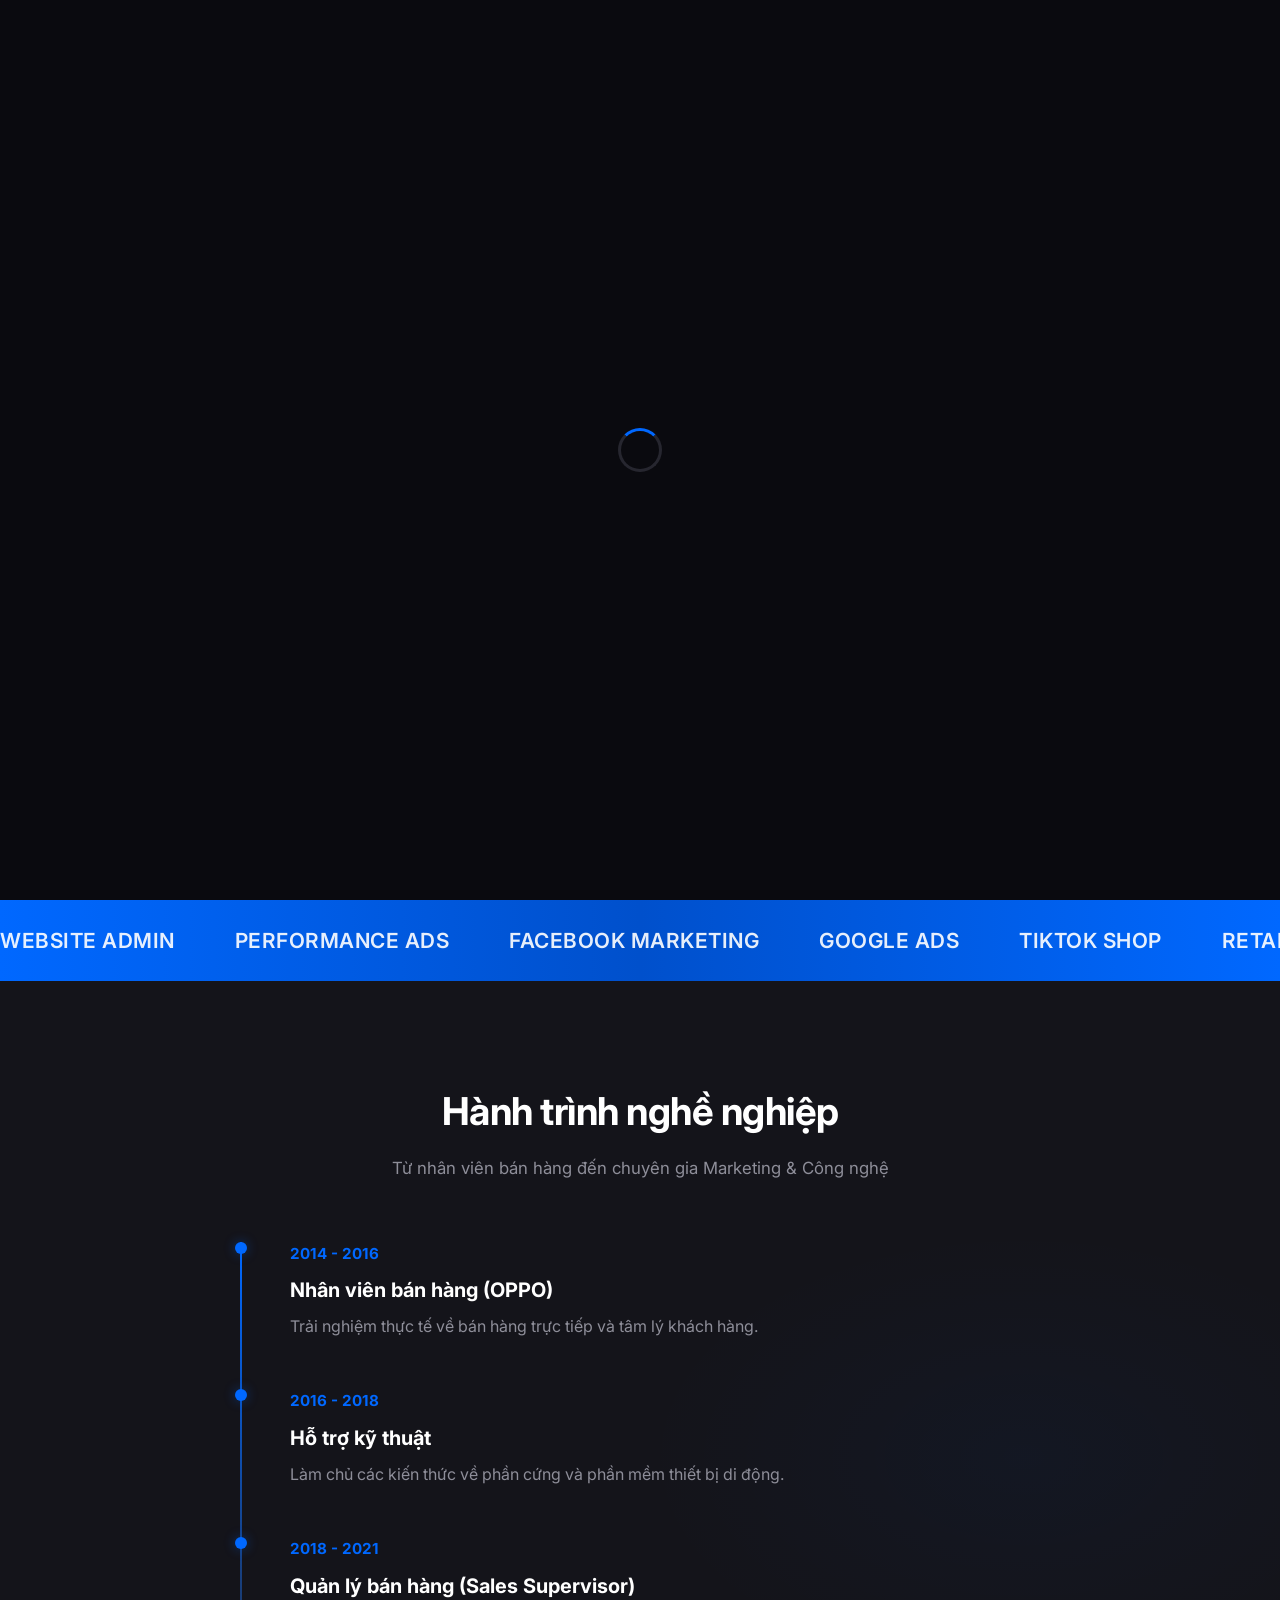
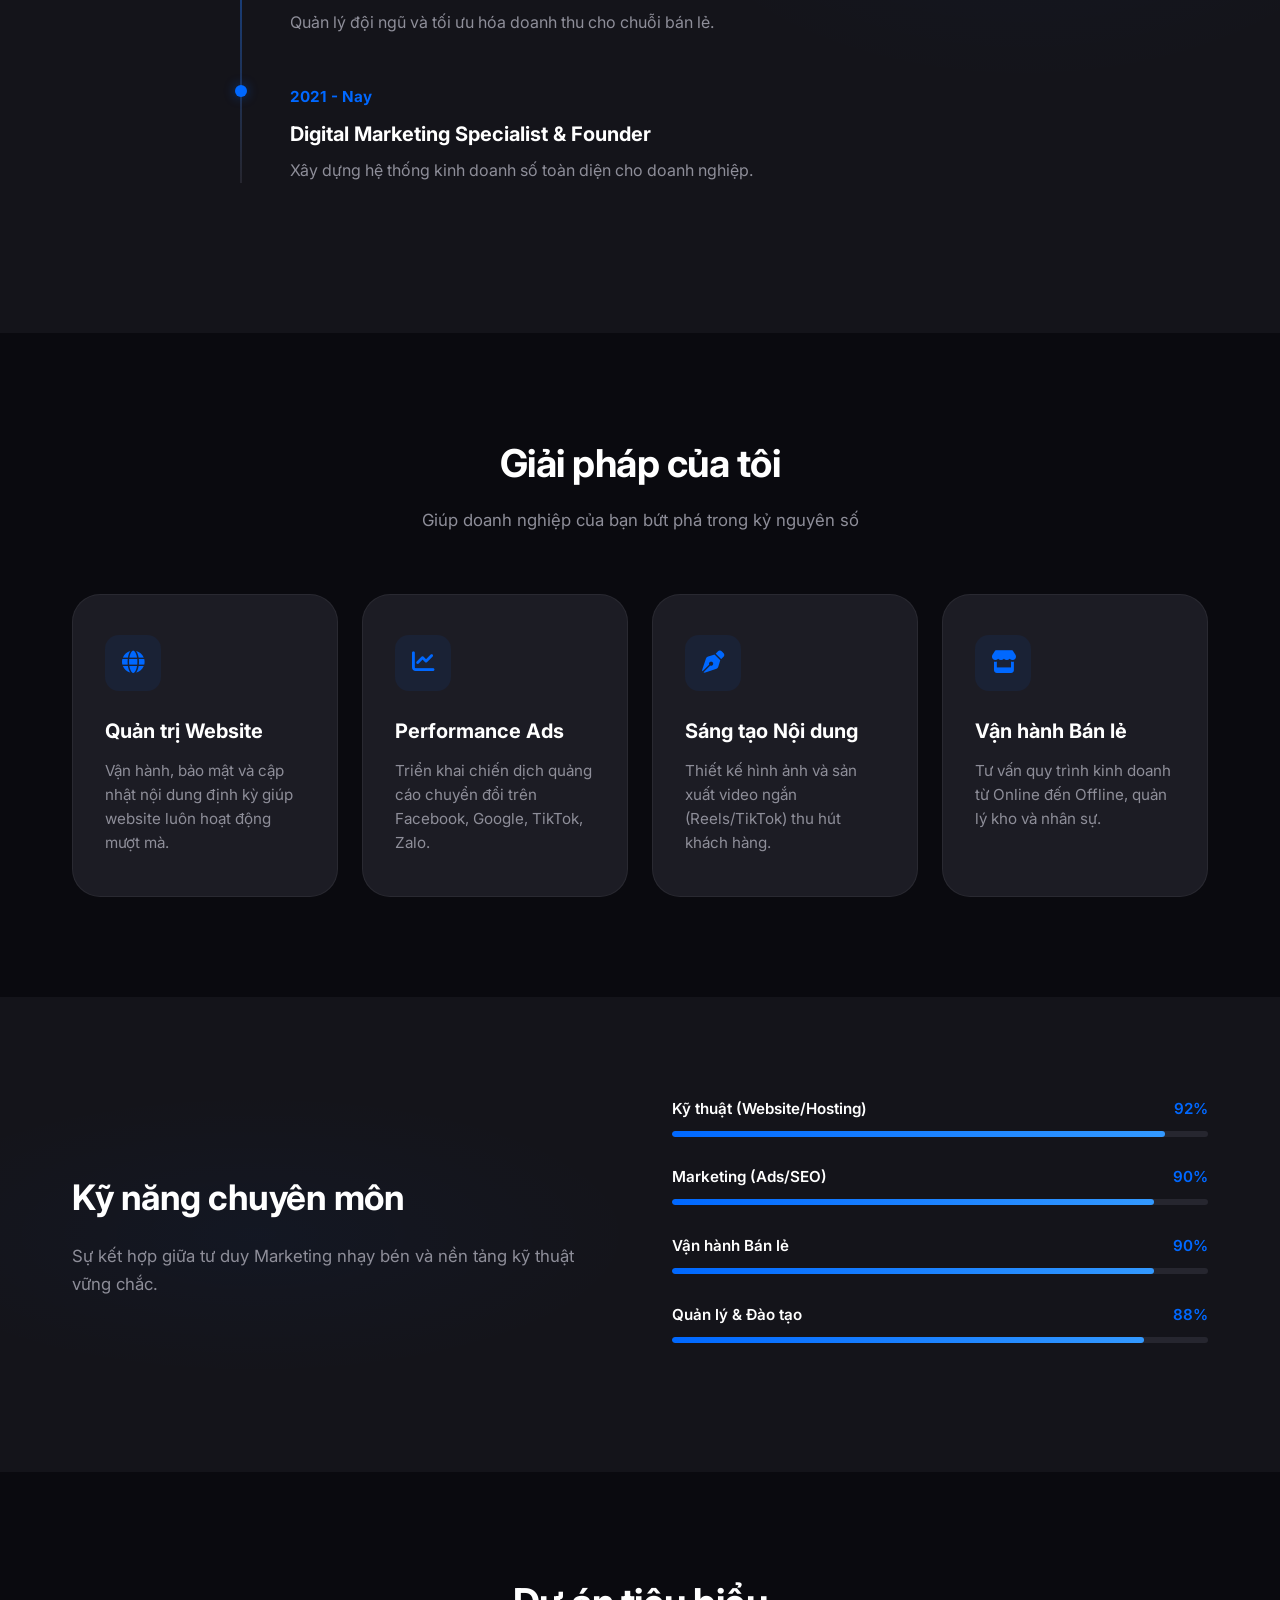
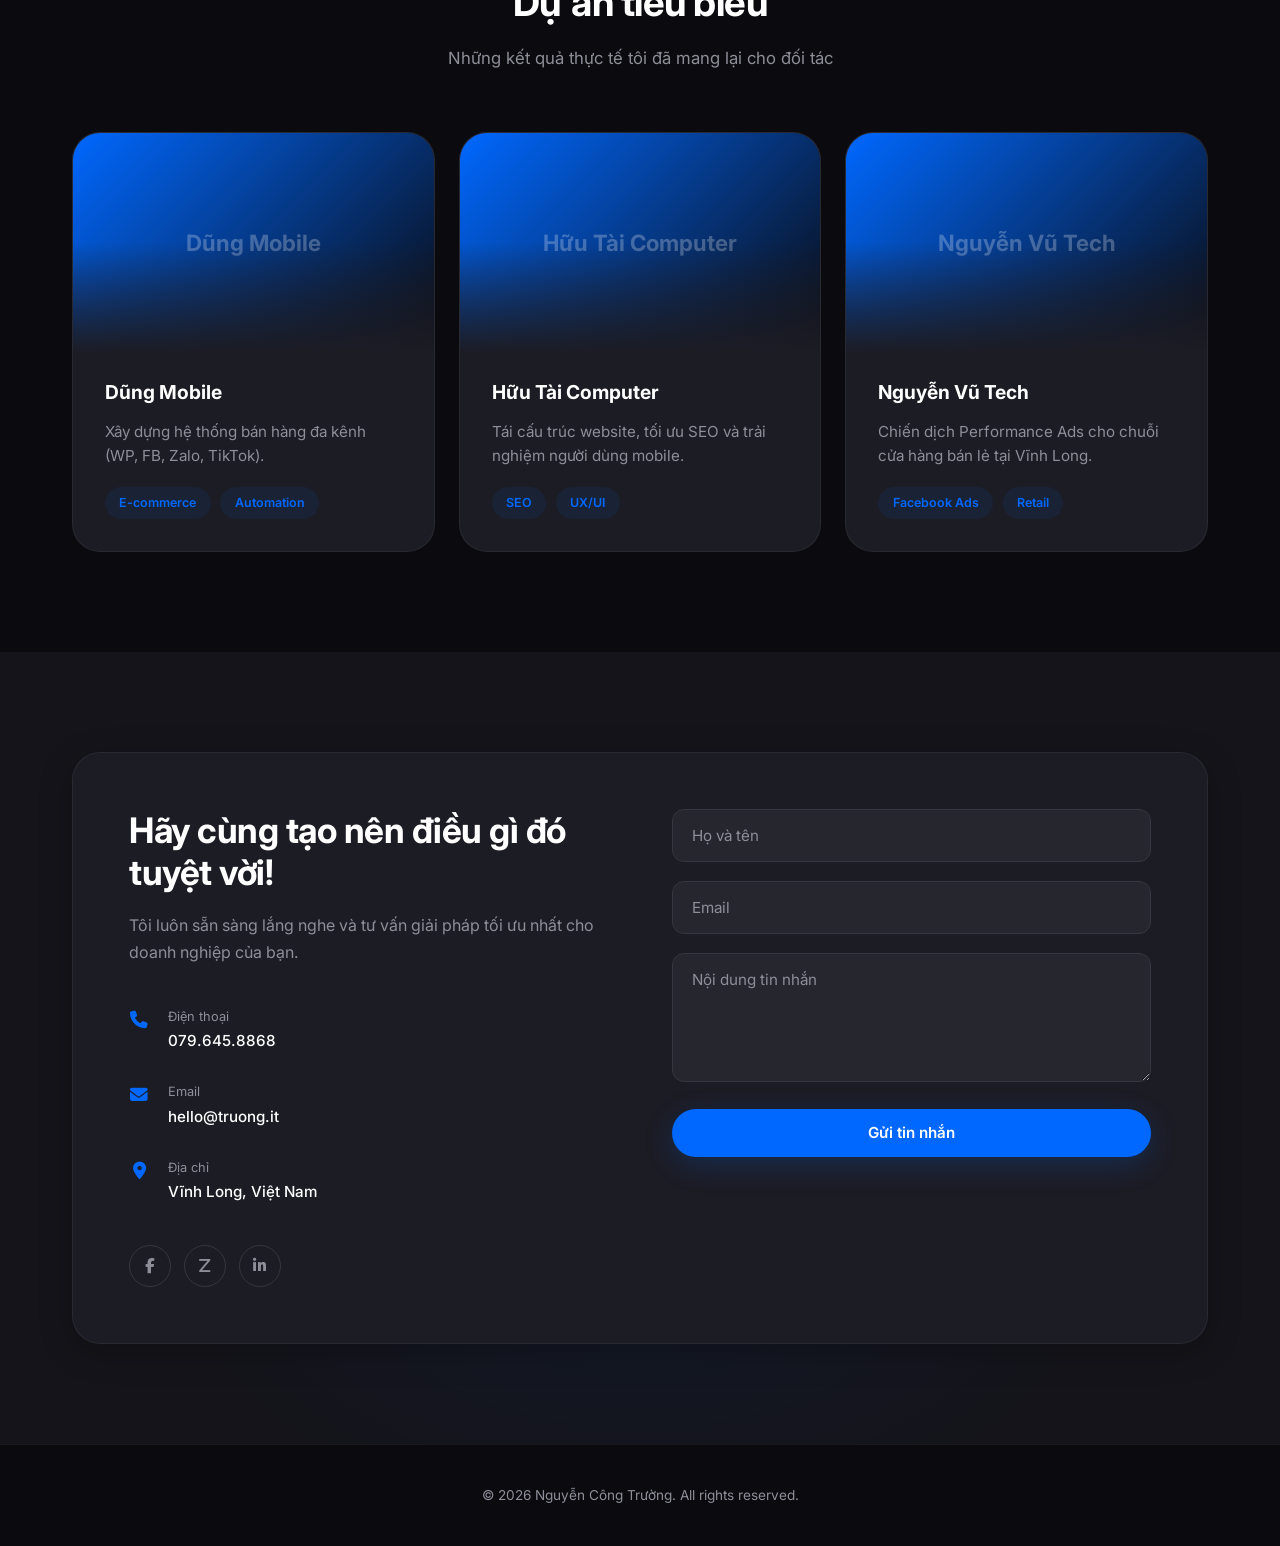
==== index.html @ 6b54f49f "fix: show full face, badge visible, footer copyright" ====
<!DOCTYPE html>
<html lang="vi">
<head>
    <meta charset="UTF-8">
    <meta name="viewport" content="width=device-width, initial-scale=1.0">
    <title>Nguyễn Công Trường | Marketing × Công nghệ × Bán lẻ</title>
    <meta name="description" content="Portfolio của Nguyễn Công Trường - Chuyên gia Marketing, Công nghệ và Vận hành Bán lẻ với hơn 10 năm kinh nghiệm.">
    <link rel="icon" type="image/png" href="favicon.png">
    
    <!-- Google Fonts -->
    <link rel="preconnect" href="https://fonts.googleapis.com">
    <link rel="preconnect" href="https://fonts.gstatic.com" crossorigin>
    <link href="https://fonts.googleapis.com/css2?family=Inter:wght@300;400;500;600;700&display=swap" rel="stylesheet">
    
    <!-- Font Awesome -->
    <link rel="stylesheet" href="https://cdnjs.cloudflare.com/ajax/libs/font-awesome/6.4.0/css/all.min.css">
    
    <!-- Custom CSS -->
    <link rel="stylesheet" href="style.css">
</head>
<body>
    <!-- Preloader -->
    <div class="preloader">
        <div class="loader"></div>
    </div>

    <!-- Navigation -->
    <nav class="navbar">
        <div class="container">
            <a href="#" class="logo">truong<span>.it</span></a>
            <ul class="nav-links">
                <li><a href="#about">Về tôi</a></li>
                <li><a href="#services">Dịch vụ</a></li>
                <li><a href="#projects">Dự án</a></li>
                <li><a href="donate/" class="donate-link"><i class="fas fa-heart"></i> Donate</a></li>
                <li><a href="#contact" class="btn-primary">Liên hệ</a></li>
            </ul>
            <div class="menu-toggle">
                <span></span>
                <span></span>
                <span></span>
            </div>
        </div>
    </nav>

    <!-- Hero Section -->
    <section class="hero">
        <div class="container">
            <div class="hero-content">
                <div class="badge fade-in">Sẵn sàng cho các dự án mới</div>
                <h1 class="fade-in">Nguyễn Công <span>Trường</span></h1>
                <p class="tagline fade-in">Marketing × Công nghệ × Bán lẻ</p>
                <p class="description fade-in">Hơn 10 năm kinh nghiệm xây dựng hệ thống kinh doanh số cho các doanh nghiệp bán lẻ công nghệ. Từ quản trị website, quảng cáo chuyển đổi đến thiết kế nội dung và vận hành cửa hàng.</p>
                <div class="hero-btns fade-in">
                    <a href="#contact" class="btn-primary">Bắt đầu ngay</a>
                    <a href="#projects" class="btn-secondary">Xem dự án</a>
                </div>
            </div>
            <div class="hero-image fade-in">
                <div class="image-wrapper">
                    <img src="avatar.jpg" alt="Nguyễn Công Trường" id="hero-avatar">
                    <div class="experience-badge">
                        <span>10+</span>
                        <p>Năm kinh nghiệm</p>
                    </div>
                </div>
            </div>
        </div>
        <div class="scroll-indicator">
            <div class="mouse"></div>
        </div>
    </section>

    <!-- Skills Marquee -->
    <div class="marquee">
        <div class="marquee-content">
            <span>Website Admin</span>
            <span>Performance Ads</span>
            <span>Facebook Marketing</span>
            <span>Google Ads</span>
            <span>TikTok Shop</span>
            <span>Retail Operations</span>
            <span>SEO Strategy</span>
            <span>Graphic Design</span>
            <span>Video Content</span>
            <!-- Repeat for seamless scroll -->
            <span>Website Admin</span>
            <span>Performance Ads</span>
            <span>Facebook Marketing</span>
            <span>Google Ads</span>
            <span>TikTok Shop</span>
            <span>Retail Operations</span>
            <span>SEO Strategy</span>
            <span>Graphic Design</span>
            <span>Video Content</span>
        </div>
    </div>

    <!-- About Section -->
    <section id="about" class="about">
        <div class="container">
            <div class="section-header">
                <h2>Hành trình nghề nghiệp</h2>
                <p>Từ nhân viên bán hàng đến chuyên gia Marketing & Công nghệ</p>
            </div>
            <div class="timeline">
                <div class="timeline-item">
                    <div class="year">2014 - 2016</div>
                    <div class="content">
                        <h3>Nhân viên bán hàng (OPPO)</h3>
                        <p>Trải nghiệm thực tế về bán hàng trực tiếp và tâm lý khách hàng.</p>
                    </div>
                </div>
                <div class="timeline-item">
                    <div class="year">2016 - 2018</div>
                    <div class="content">
                        <h3>Hỗ trợ kỹ thuật</h3>
                        <p>Làm chủ các kiến thức về phần cứng và phần mềm thiết bị di động.</p>
                    </div>
                </div>
                <div class="timeline-item">
                    <div class="year">2018 - 2021</div>
                    <div class="content">
                        <h3>Quản lý bán hàng (Sales Supervisor)</h3>
                        <p>Quản lý đội ngũ và tối ưu hóa doanh thu cho chuỗi bán lẻ.</p>
                    </div>
                </div>
                <div class="timeline-item">
                    <div class="year">2021 - Nay</div>
                    <div class="content">
                        <h3>Digital Marketing Specialist & Founder</h3>
                        <p>Xây dựng hệ thống kinh doanh số toàn diện cho doanh nghiệp.</p>
                    </div>
                </div>
            </div>
        </div>
    </section>

    <!-- Services Section -->
    <section id="services" class="services">
        <div class="container">
            <div class="section-header">
                <h2>Giải pháp của tôi</h2>
                <p>Giúp doanh nghiệp của bạn bứt phá trong kỷ nguyên số</p>
            </div>
            <div class="services-grid">
                <div class="service-card">
                    <div class="icon"><i class="fas fa-globe"></i></div>
                    <h3>Quản trị Website</h3>
                    <p>Vận hành, bảo mật và cập nhật nội dung định kỳ giúp website luôn hoạt động mượt mà.</p>
                </div>
                <div class="service-card">
                    <div class="icon"><i class="fas fa-chart-line"></i></div>
                    <h3>Performance Ads</h3>
                    <p>Triển khai chiến dịch quảng cáo chuyển đổi trên Facebook, Google, TikTok, Zalo.</p>
                </div>
                <div class="service-card">
                    <div class="icon"><i class="fas fa-pen-nib"></i></div>
                    <h3>Sáng tạo Nội dung</h3>
                    <p>Thiết kế hình ảnh và sản xuất video ngắn (Reels/TikTok) thu hút khách hàng.</p>
                </div>
                <div class="service-card">
                    <div class="icon"><i class="fas fa-store"></i></div>
                    <h3>Vận hành Bán lẻ</h3>
                    <p>Tư vấn quy trình kinh doanh từ Online đến Offline, quản lý kho và nhân sự.</p>
                </div>
            </div>
        </div>
    </section>

    <!-- Skills Section -->
    <section class="skills">
        <div class="container">
            <div class="skills-wrapper">
                <div class="skills-info">
                    <h2>Kỹ năng chuyên môn</h2>
                    <p>Sự kết hợp giữa tư duy Marketing nhạy bén và nền tảng kỹ thuật vững chắc.</p>
                </div>
                <div class="skills-bars">
                    <div class="skill-item">
                        <div class="skill-info">
                            <span>Kỹ thuật (Website/Hosting)</span>
                            <span>92%</span>
                        </div>
                        <div class="progress-bar"><div class="progress" style="width: 92%"></div></div>
                    </div>
                    <div class="skill-item">
                        <div class="skill-info">
                            <span>Marketing (Ads/SEO)</span>
                            <span>90%</span>
                        </div>
                        <div class="progress-bar"><div class="progress" style="width: 90%"></div></div>
                    </div>
                    <div class="skill-item">
                        <div class="skill-info">
                            <span>Vận hành Bán lẻ</span>
                            <span>90%</span>
                        </div>
                        <div class="progress-bar"><div class="progress" style="width: 90%"></div></div>
                    </div>
                    <div class="skill-item">
                        <div class="skill-info">
                            <span>Quản lý & Đào tạo</span>
                            <span>88%</span>
                        </div>
                        <div class="progress-bar"><div class="progress" style="width: 88%"></div></div>
                    </div>
                </div>
            </div>
        </div>
    </section>

    <!-- Projects Section -->
    <section id="projects" class="projects">
        <div class="container">
            <div class="section-header">
                <h2>Dự án tiêu biểu</h2>
                <p>Những kết quả thực tế tôi đã mang lại cho đối tác</p>
            </div>
            <div class="projects-grid">
                <div class="project-card">
                    <div class="project-img">
                        <div class="placeholder-img">Dũng Mobile</div>
                    </div>
                    <div class="project-info">
                        <h3>Dũng Mobile</h3>
                        <p>Xây dựng hệ thống bán hàng đa kênh (WP, FB, Zalo, TikTok).</p>
                        <div class="tags">
                            <span>E-commerce</span>
                            <span>Automation</span>
                        </div>
                    </div>
                </div>
                <div class="project-card">
                    <div class="project-img">
                        <div class="placeholder-img">Hữu Tài Computer</div>
                    </div>
                    <div class="project-info">
                        <h3>Hữu Tài Computer</h3>
                        <p>Tái cấu trúc website, tối ưu SEO và trải nghiệm người dùng mobile.</p>
                        <div class="tags">
                            <span>SEO</span>
                            <span>UX/UI</span>
                        </div>
                    </div>
                </div>
                <div class="project-card">
                    <div class="project-img">
                        <div class="placeholder-img">Nguyễn Vũ Tech</div>
                    </div>
                    <div class="project-info">
                        <h3>Nguyễn Vũ Tech</h3>
                        <p>Chiến dịch Performance Ads cho chuỗi cửa hàng bán lẻ tại Vĩnh Long.</p>
                        <div class="tags">
                            <span>Facebook Ads</span>
                            <span>Retail</span>
                        </div>
                    </div>
                </div>
            </div>
        </div>
    </section>

    <!-- Contact Section -->
    <section id="contact" class="contact">
        <div class="container">
            <div class="contact-box">
                <div class="contact-info">
                    <h2>Hãy cùng tạo nên điều gì đó tuyệt vời!</h2>
                    <p>Tôi luôn sẵn sàng lắng nghe và tư vấn giải pháp tối ưu nhất cho doanh nghiệp của bạn.</p>
                    <div class="info-list">
                        <div class="info-item">
                            <i class="fas fa-phone"></i>
                            <div>
                                <span>Điện thoại</span>
                                <p>079.645.8868</p>
                            </div>
                        </div>
                        <div class="info-item">
                            <i class="fas fa-envelope"></i>
                            <div>
                                <span>Email</span>
                                <p>hello@truong.it</p>
                            </div>
                        </div>
                        <div class="info-item">
                            <i class="fas fa-map-marker-alt"></i>
                            <div>
                                <span>Địa chỉ</span>
                                <p>Vĩnh Long, Việt Nam</p>
                            </div>
                        </div>
                    </div>
                    <div class="social-links">
                        <a href="#"><i class="fab fa-facebook-f"></i></a>
                        <a href="#"><i class="fab fa-zalo">Z</i></a>
                        <a href="#"><i class="fab fa-linkedin-in"></i></a>
                    </div>
                </div>
                <div class="contact-form">
                    <form>
                        <div class="form-group">
                            <input type="text" placeholder="Họ và tên" required>
                        </div>
                        <div class="form-group">
                            <input type="email" placeholder="Email" required>
                        </div>
                        <div class="form-group">
                            <textarea placeholder="Nội dung tin nhắn" rows="5" required></textarea>
                        </div>
                        <button type="submit" class="btn-primary">Gửi tin nhắn</button>
                    </form>
                </div>
            </div>
        </div>
    </section>

    <!-- Footer -->
    <footer>
        <div class="container">
            <p>&copy; 2026 Nguyễn Công Trường. All rights reserved.</p>
        </div>
    </footer>

    <!-- Custom JS -->
    <script src="script.js"></script>
</body>
</html>
---- style.css ----
/* ============================================================
   Design System — Zalo Blue × White × Black
   ============================================================ */
:root {
    --zalo-blue: #0068FF;
    --zalo-blue-dark: #0050CC;
    --zalo-blue-light: rgba(0, 104, 255, 0.08);
    --zalo-blue-glow: rgba(0, 104, 255, 0.15);
    --black: #0A0A0F;
    --black-soft: #14141A;
    --gray-900: #1C1C24;
    --gray-800: #26262F;
    --gray-700: #363640;
    --gray-400: #8E8E99;
    --gray-300: #ACACB5;
    --white: #FFFFFF;
    --white-soft: #F4F5F7;
    --glass: rgba(10, 10, 15, 0.75);
    --glass-border: rgba(255, 255, 255, 0.06);
    --shadow: 0 8px 32px rgba(0, 0, 0, 0.25);
    --shadow-blue: 0 8px 30px rgba(0, 104, 255, 0.2);
    --radius: 16px;
    --radius-lg: 28px;
    --transition: all 0.4s cubic-bezier(0.165, 0.84, 0.44, 1);
}

* { margin: 0; padding: 0; box-sizing: border-box; }
html { scroll-behavior: smooth; }

body {
    font-family: 'Inter', -apple-system, BlinkMacSystemFont, 'Segoe UI', sans-serif;
    background-color: var(--black);
    color: var(--white);
    line-height: 1.6;
    overflow-x: hidden;
}

.container {
    max-width: 1200px;
    margin: 0 auto;
    padding: 0 2rem;
}

/* ===== Preloader ===== */
.preloader {
    position: fixed;
    top: 0; left: 0;
    width: 100%; height: 100%;
    background: var(--black);
    display: flex;
    justify-content: center;
    align-items: center;
    z-index: 9999;
}

.loader {
    width: 44px; height: 44px;
    border: 3px solid var(--gray-800);
    border-top: 3px solid var(--zalo-blue);
    border-radius: 50%;
    animation: spin 0.8s linear infinite;
}

@keyframes spin { to { transform: rotate(360deg); } }

/* ===== Buttons ===== */
.btn-primary {
    display: inline-block;
    padding: 0.9rem 2rem;
    background: var(--zalo-blue);
    color: var(--white);
    text-decoration: none;
    border-radius: 50px;
    font-weight: 600;
    font-size: 0.95rem;
    transition: var(--transition);
    border: 2px solid var(--zalo-blue);
    box-shadow: var(--shadow-blue);
}

.btn-primary:hover {
    background: var(--zalo-blue-dark);
    border-color: var(--zalo-blue-dark);
    transform: translateY(-3px);
    box-shadow: 0 12px 35px rgba(0, 104, 255, 0.3);
}

.btn-secondary {
    display: inline-block;
    padding: 0.9rem 2rem;
    background: transparent;
    color: var(--white);
    text-decoration: none;
    border-radius: 50px;
    font-weight: 600;
    font-size: 0.95rem;
    transition: var(--transition);
    border: 2px solid var(--gray-700);
}

.btn-secondary:hover {
    border-color: var(--zalo-blue);
    color: var(--zalo-blue);
    transform: translateY(-3px);
}

/* ===== Navbar ===== */
.navbar {
    position: fixed;
    top: 0; left: 0; width: 100%;
    padding: 1.25rem 0;
    z-index: 1000;
    transition: var(--transition);
}

.navbar.scrolled {
    background: var(--glass);
    -webkit-backdrop-filter: blur(20px);
    backdrop-filter: blur(20px);
    padding: 0.85rem 0;
    border-bottom: 1px solid var(--glass-border);
}

.navbar .container {
    display: flex;
    justify-content: space-between;
    align-items: center;
}

.logo {
    font-size: 1.5rem;
    font-weight: 700;
    color: var(--white);
    text-decoration: none;
    letter-spacing: -1px;
}
.logo span { color: var(--zalo-blue); }

.nav-links {
    display: flex;
    list-style: none;
    gap: 2.5rem;
    align-items: center;
}

.nav-links a {
    text-decoration: none;
    color: var(--gray-300);
    font-weight: 500;
    font-size: 0.95rem;
    transition: var(--transition);
}
.nav-links a:hover { color: var(--white); }
.nav-links a.btn-primary { color: var(--white); }
.nav-links a.btn-primary:hover { color: var(--white); }

.donate-link {
    color: var(--zalo-blue) !important;
    font-weight: 600 !important;
}
.donate-link i {
    animation: donateHeartbeat 2s ease-in-out infinite;
}
.donate-link:hover {
    color: #3388FF !important;
}

@keyframes donateHeartbeat {
    0%, 100% { transform: scale(1); }
    10% { transform: scale(1.2); }
    20% { transform: scale(1); }
    30% { transform: scale(1.15); }
    40%, 100% { transform: scale(1); }
}

/* ===== Scroll Indicator ===== */
.scroll-indicator {
    position: absolute;
    bottom: 2rem;
    left: 50%;
    transform: translateX(-50%);
}

.mouse {
    width: 24px; height: 38px;
    border: 2px solid var(--gray-700);
    border-radius: 12px;
    position: relative;
}
.mouse::after {
    content: '';
    position: absolute;
    top: 6px; left: 50%;
    transform: translateX(-50%);
    width: 3px; height: 8px;
    background: var(--zalo-blue);
    border-radius: 3px;
    animation: scrollMouse 1.5s ease-in-out infinite;
}
@keyframes scrollMouse {
    0% { opacity: 1; transform: translateX(-50%) translateY(0); }
    100% { opacity: 0; transform: translateX(-50%) translateY(14px); }
}

/* ===== Hero Section ===== */
.hero {
    min-height: 100vh;
    display: flex;
    align-items: center;
    padding-top: 80px;
    position: relative;
    background:
        radial-gradient(ellipse 60% 50% at 10% 90%, rgba(0,104,255,0.08) 0%, transparent 60%),
        radial-gradient(ellipse 40% 40% at 80% 20%, rgba(0,104,255,0.05) 0%, transparent 60%),
        var(--black);
}

.hero .container {
    display: grid;
    grid-template-columns: 1.2fr 0.8fr;
    gap: 4rem;
    align-items: center;
}

.badge {
    display: inline-flex;
    align-items: center;
    gap: 0.5rem;
    padding: 0.5rem 1.2rem;
    background: var(--zalo-blue-light);
    color: var(--zalo-blue);
    border: 1px solid rgba(0,104,255,0.15);
    border-radius: 50px;
    font-size: 0.85rem;
    font-weight: 600;
    margin-bottom: 1.5rem;
}

.hero h1 {
    font-size: 4.2rem;
    line-height: 1.08;
    margin-bottom: 1.5rem;
    color: var(--white);
    letter-spacing: -1.5px;
}
.hero h1 span {
    display: block;
    background: linear-gradient(135deg, var(--zalo-blue), #3399FF);
    -webkit-background-clip: text;
    -webkit-text-fill-color: transparent;
    background-clip: text;
}

.tagline {
    font-size: 1.4rem;
    font-weight: 500;
    color: var(--gray-400);
    margin-bottom: 1.5rem;
}

.hero .description {
    font-size: 1.05rem;
    color: var(--gray-400);
    max-width: 500px;
    margin-bottom: 2.5rem;
    line-height: 1.7;
}

.hero-btns {
    display: flex;
    gap: 1.2rem;
}

/* Hero Image */
.hero-image { position: relative; }

.image-wrapper {
    position: relative;
    width: 100%;
    aspect-ratio: 1/1.2;
    background: linear-gradient(135deg, var(--gray-900), var(--gray-800));
    border-radius: var(--radius-lg);
    overflow: hidden;
    border: 1px solid var(--glass-border);
}
.image-wrapper img {
    width: 100%; height: 100%;
    object-fit: cover;
    object-position: center 15%;
}

.experience-badge {
    position: absolute;
    bottom: 20px; left: 20px;
    background: var(--zalo-blue);
    color: var(--white);
    padding: 1.2rem 1.5rem;
    border-radius: 18px;
    text-align: center;
    box-shadow: var(--shadow-blue);
    z-index: 2;
}
.experience-badge span {
    font-size: 2rem; font-weight: 700;
    display: block; line-height: 1;
}
.experience-badge p {
    font-size: 0.7rem;
    text-transform: uppercase;
    letter-spacing: 1px;
    margin-top: 4px;
    opacity: 0.85;
}

/* ===== Marquee ===== */
.marquee {
    background: linear-gradient(90deg, var(--zalo-blue), var(--zalo-blue-dark), var(--zalo-blue));
    padding: 1.5rem 0;
    overflow: hidden;
    white-space: nowrap;
}

.marquee-content {
    display: inline-block;
    animation: marquee 30s linear infinite;
}

.marquee-content span {
    color: var(--white);
    font-size: 1.3rem;
    font-weight: 600;
    margin-right: 3.5rem;
    text-transform: uppercase;
    opacity: 0.9;
    letter-spacing: 0.5px;
}

@keyframes marquee {
    0% { transform: translateX(0); }
    100% { transform: translateX(-50%); }
}

/* ===== Sections ===== */
section { padding: 100px 0; }

.section-header {
    margin-bottom: 60px;
    text-align: center;
}
.section-header h2 {
    font-size: 2.4rem;
    color: var(--white);
    margin-bottom: 0.75rem;
    letter-spacing: -0.5px;
}
.section-header p {
    color: var(--gray-400);
    font-size: 1.05rem;
}

/* ===== About / Timeline ===== */
.about {
    background:
        radial-gradient(ellipse 50% 40% at 80% 50%, rgba(0,104,255,0.04) 0%, transparent 60%),
        var(--black-soft);
}

.timeline {
    max-width: 800px;
    margin: 0 auto;
    position: relative;
}
.timeline::before {
    content: '';
    position: absolute;
    left: 0; top: 0;
    height: 100%; width: 2px;
    background: linear-gradient(to bottom, var(--zalo-blue), var(--gray-800));
}

.timeline-item {
    position: relative;
    padding-left: 50px;
    margin-bottom: 50px;
}
.timeline-item::before {
    content: '';
    position: absolute;
    left: -5px; top: 0;
    width: 12px; height: 12px;
    background: var(--zalo-blue);
    border-radius: 50%;
    box-shadow: 0 0 12px rgba(0,104,255,0.4);
}

.year {
    font-weight: 700;
    color: var(--zalo-blue);
    margin-bottom: 0.5rem;
    font-size: 0.95rem;
}

.timeline-item h3 {
    font-size: 1.25rem;
    margin-bottom: 0.5rem;
    color: var(--white);
}

.timeline-item p {
    color: var(--gray-400);
}

/* ===== Services ===== */
.services {
    background: var(--black);
}

.services-grid {
    display: grid;
    grid-template-columns: repeat(auto-fit, minmax(260px, 1fr));
    gap: 1.5rem;
}

.service-card {
    background: var(--gray-900);
    padding: 2.5rem 2rem;
    border-radius: var(--radius-lg);
    transition: var(--transition);
    border: 1px solid var(--glass-border);
    position: relative;
    overflow: hidden;
}
.service-card::before {
    content: '';
    position: absolute;
    top: 0; left: 0;
    width: 100%; height: 3px;
    background: linear-gradient(90deg, var(--zalo-blue), transparent);
    opacity: 0;
    transition: var(--transition);
}
.service-card:hover {
    transform: translateY(-8px);
    border-color: rgba(0,104,255,0.15);
    box-shadow: 0 20px 40px rgba(0,0,0,0.3);
}
.service-card:hover::before { opacity: 1; }

.service-card .icon {
    width: 56px; height: 56px;
    background: var(--zalo-blue-light);
    border-radius: 14px;
    display: flex;
    justify-content: center;
    align-items: center;
    margin-bottom: 1.5rem;
    font-size: 1.4rem;
    color: var(--zalo-blue);
    transition: var(--transition);
}
.service-card:hover .icon {
    background: var(--zalo-blue);
    color: var(--white);
}

.service-card h3 {
    margin-bottom: 0.75rem;
    font-size: 1.25rem;
    color: var(--white);
}
.service-card p {
    color: var(--gray-400);
    font-size: 0.95rem;
    line-height: 1.6;
}

/* ===== Skills ===== */
.skills {
    background:
        radial-gradient(ellipse 50% 50% at 20% 50%, rgba(0,104,255,0.04) 0%, transparent 60%),
        var(--black-soft);
}

.skills-wrapper {
    display: grid;
    grid-template-columns: 1fr 1fr;
    gap: 4rem;
    align-items: center;
}

.skills-info h2 {
    font-size: 2.2rem;
    margin-bottom: 1rem;
    letter-spacing: -0.5px;
}
.skills-info p {
    color: var(--gray-400);
    font-size: 1.05rem;
    line-height: 1.7;
}

.skill-item { margin-bottom: 1.8rem; }

.skill-info {
    display: flex;
    justify-content: space-between;
    margin-bottom: 0.6rem;
    font-weight: 600;
    font-size: 0.95rem;
}
.skill-info span:last-child { color: var(--zalo-blue); }

.progress-bar {
    height: 6px;
    background: var(--gray-800);
    border-radius: 10px;
    overflow: hidden;
}
.progress {
    height: 100%;
    background: linear-gradient(90deg, var(--zalo-blue), #3399FF);
    border-radius: 10px;
    transition: width 1.5s ease;
}

/* ===== Projects ===== */
.projects {
    background: var(--black);
}

.projects-grid {
    display: grid;
    grid-template-columns: repeat(auto-fit, minmax(340px, 1fr));
    gap: 1.5rem;
}

.project-card {
    border-radius: var(--radius-lg);
    overflow: hidden;
    background: var(--gray-900);
    transition: var(--transition);
    border: 1px solid var(--glass-border);
}
.project-card:hover {
    transform: translateY(-6px);
    box-shadow: 0 20px 40px rgba(0,0,0,0.3);
    border-color: rgba(0,104,255,0.15);
}

.project-img {
    height: 220px;
    background: linear-gradient(135deg, var(--zalo-blue), var(--black));
    display: flex;
    justify-content: center;
    align-items: center;
    position: relative;
    overflow: hidden;
}
.project-img::after {
    content: '';
    position: absolute;
    top: 0; left: 0;
    width: 100%; height: 100%;
    background: linear-gradient(to bottom, transparent 50%, var(--gray-900));
}

.placeholder-img {
    font-size: 1.4rem;
    font-weight: 700;
    opacity: 0.25;
    color: var(--white);
    z-index: 1;
}

.project-info { padding: 1.5rem 2rem 2rem; }
.project-info h3 {
    margin-bottom: 0.75rem;
    font-size: 1.2rem;
    color: var(--white);
}
.project-info p {
    color: var(--gray-400);
    font-size: 0.95rem;
}

.tags {
    margin-top: 1.2rem;
    display: flex;
    gap: 0.6rem;
}
.tags span {
    padding: 0.35rem 0.9rem;
    background: var(--zalo-blue-light);
    color: var(--zalo-blue);
    border-radius: 50px;
    font-size: 0.78rem;
    font-weight: 600;
}

/* ===== Contact ===== */
.contact {
    background:
        radial-gradient(ellipse 60% 50% at 50% 80%, rgba(0,104,255,0.06) 0%, transparent 60%),
        var(--black-soft);
}

.contact-box {
    display: grid;
    grid-template-columns: 1fr 1fr;
    gap: 4rem;
    background: var(--gray-900);
    padding: 3.5rem;
    border-radius: var(--radius-lg);
    border: 1px solid var(--glass-border);
    box-shadow: var(--shadow);
}

.contact-info h2 {
    font-size: 2.2rem;
    margin-bottom: 1.2rem;
    letter-spacing: -0.5px;
    line-height: 1.2;
}
.contact-info > p {
    color: var(--gray-400);
    line-height: 1.7;
}

.info-list { margin: 2.5rem 0; }

.info-item {
    display: flex;
    gap: 1.2rem;
    margin-bottom: 1.8rem;
}
.info-item i {
    font-size: 1.1rem;
    color: var(--zalo-blue);
    margin-top: 4px;
    width: 20px;
    text-align: center;
}
.info-item span {
    display: block;
    font-size: 0.8rem;
    color: var(--gray-400);
    margin-bottom: 2px;
}
.info-item p {
    font-weight: 500;
    font-size: 0.95rem;
}

.social-links {
    display: flex;
    gap: 0.8rem;
}
.social-links a {
    width: 42px; height: 42px;
    border: 1px solid var(--gray-700);
    border-radius: 50%;
    display: flex;
    justify-content: center;
    align-items: center;
    color: var(--gray-400);
    text-decoration: none;
    transition: var(--transition);
    font-size: 0.95rem;
}
.social-links a:hover {
    background: var(--zalo-blue);
    border-color: var(--zalo-blue);
    color: var(--white);
}

.contact-form .form-group { margin-bottom: 1.2rem; }

.contact-form input, .contact-form textarea {
    width: 100%;
    padding: 1rem 1.2rem;
    background: var(--gray-800);
    border: 1px solid var(--gray-700);
    border-radius: 12px;
    color: var(--white);
    font-family: inherit;
    font-size: 0.95rem;
    outline: none;
    transition: var(--transition);
}
.contact-form input::placeholder, .contact-form textarea::placeholder {
    color: var(--gray-400);
}
.contact-form input:focus, .contact-form textarea:focus {
    border-color: var(--zalo-blue);
    background: rgba(0,104,255,0.04);
}

.contact-form .btn-primary {
    width: 100%;
    border: none;
    cursor: pointer;
    font-family: inherit;
}

/* ===== Footer ===== */
footer {
    padding: 2.5rem 0;
    text-align: center;
    border-top: 1px solid var(--glass-border);
}
footer p {
    color: var(--gray-400);
    font-size: 0.85rem;
}

/* ===== Responsive ===== */
@media (max-width: 992px) {
    .hero .container, .skills-wrapper, .contact-box {
        grid-template-columns: 1fr;
    }
    .hero {
        min-height: auto;
        padding: 120px 0 60px;
    }
    .hero h1 { font-size: 3.2rem; }
    .hero-image {
        order: -1;
        max-width: 500px;
        margin: 0 auto;
    }
    .nav-links { display: none; }
}

@media (max-width: 600px) {
    .hero h1 { font-size: 2.6rem; }
    .contact-box { padding: 2rem; }
    .section-header h2 { font-size: 2rem; }
    .projects-grid { grid-template-columns: 1fr; }
}
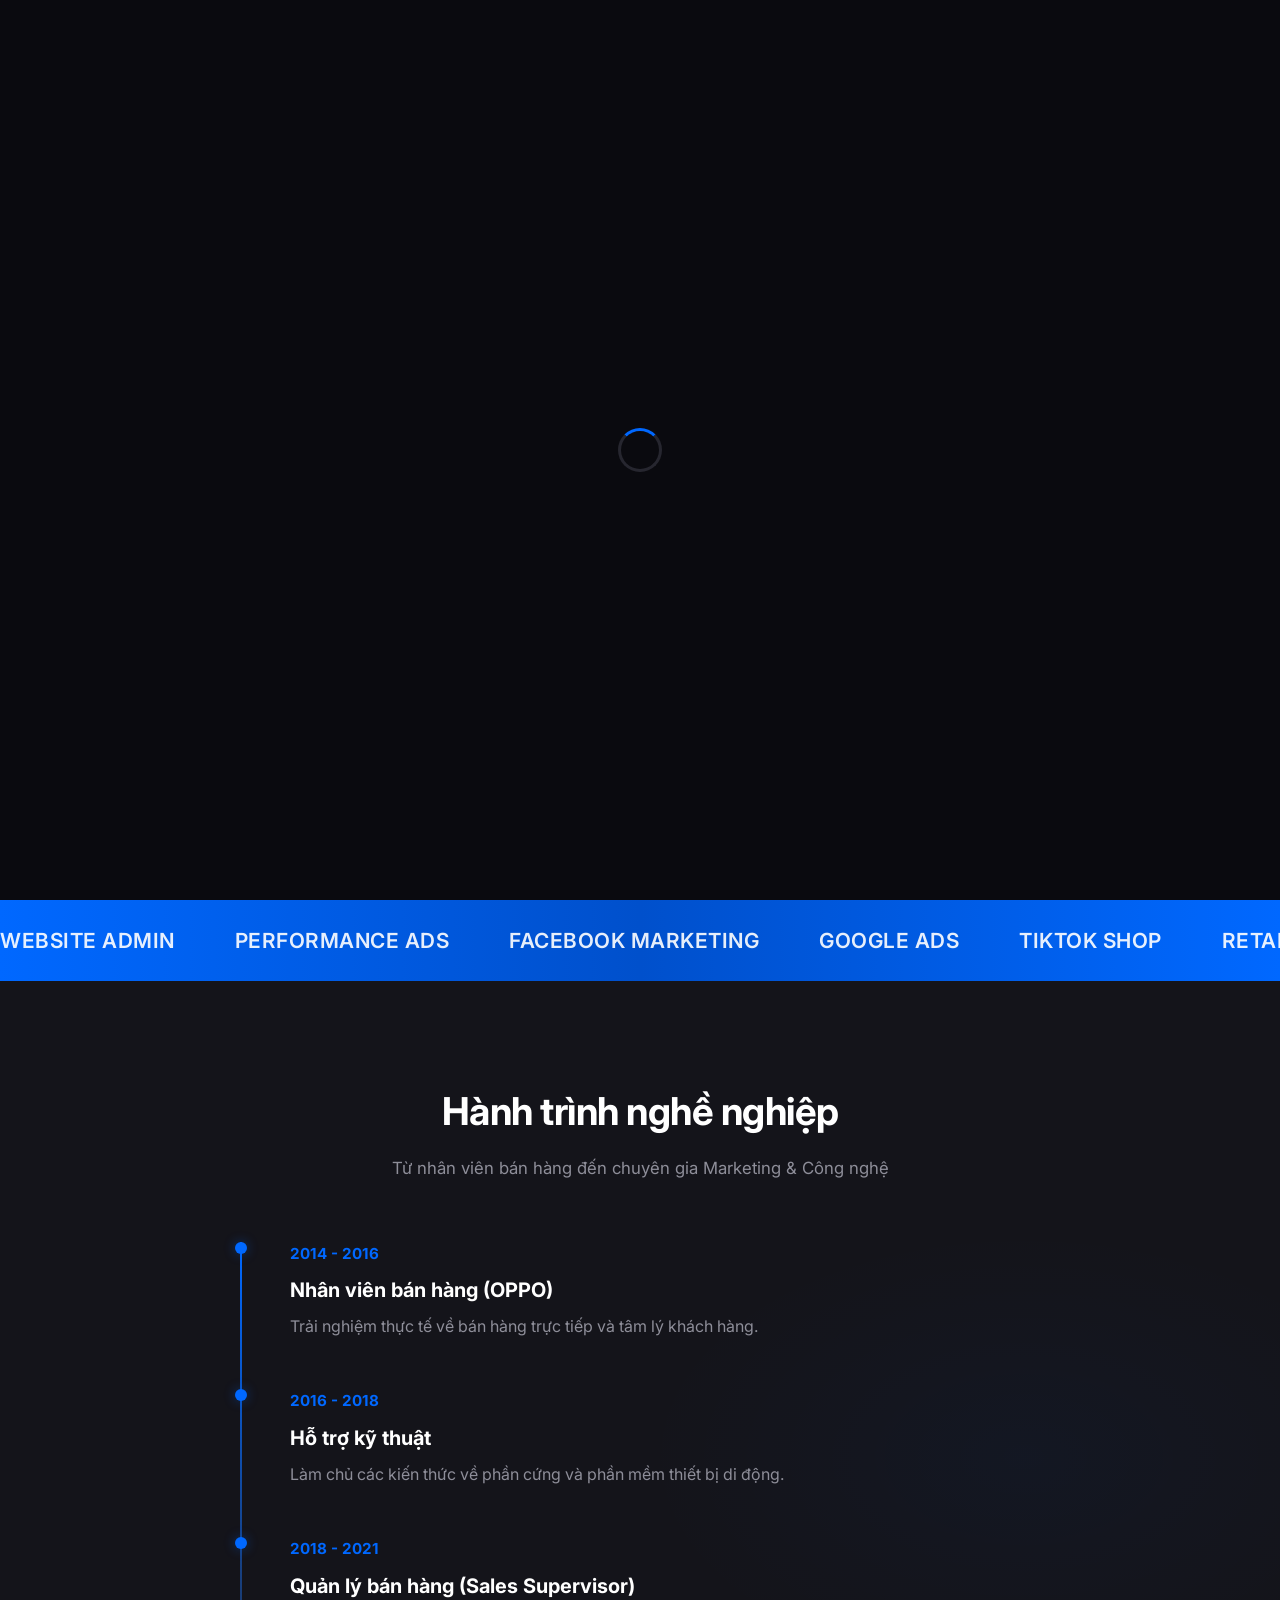
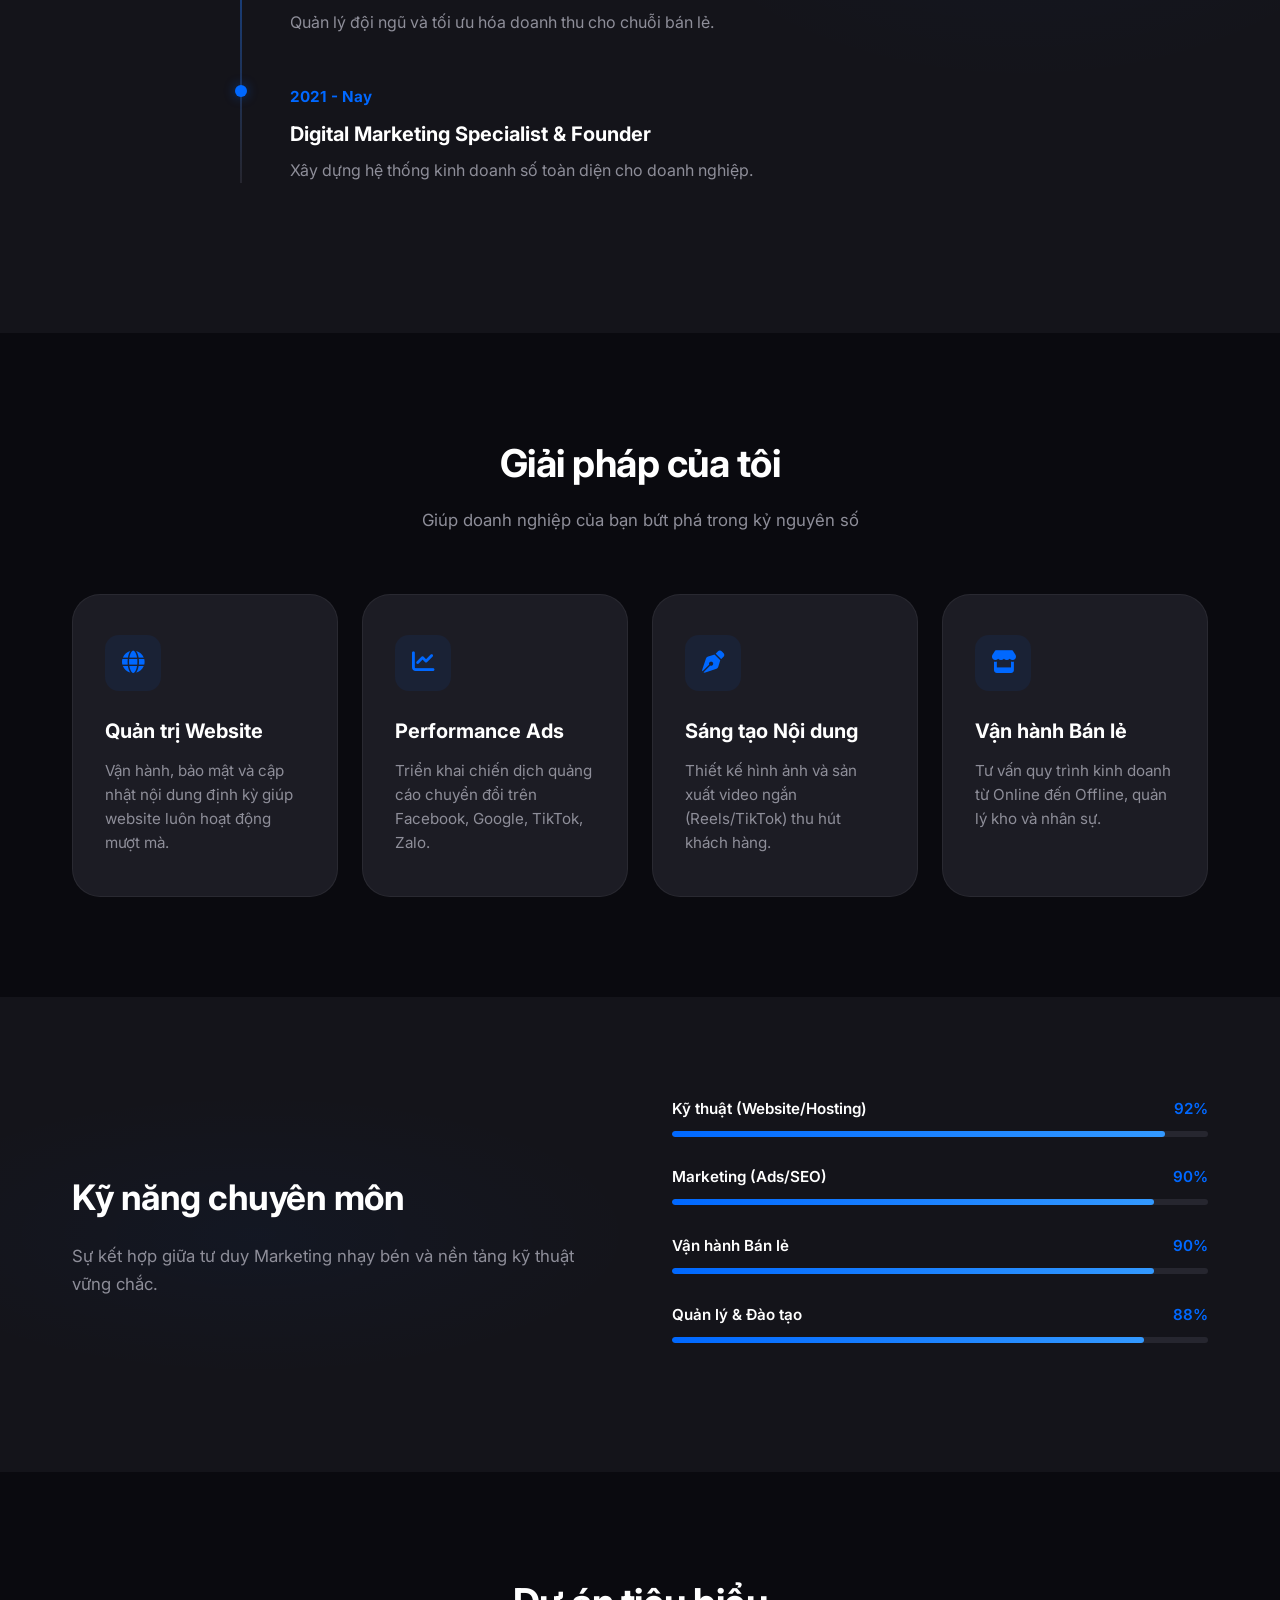
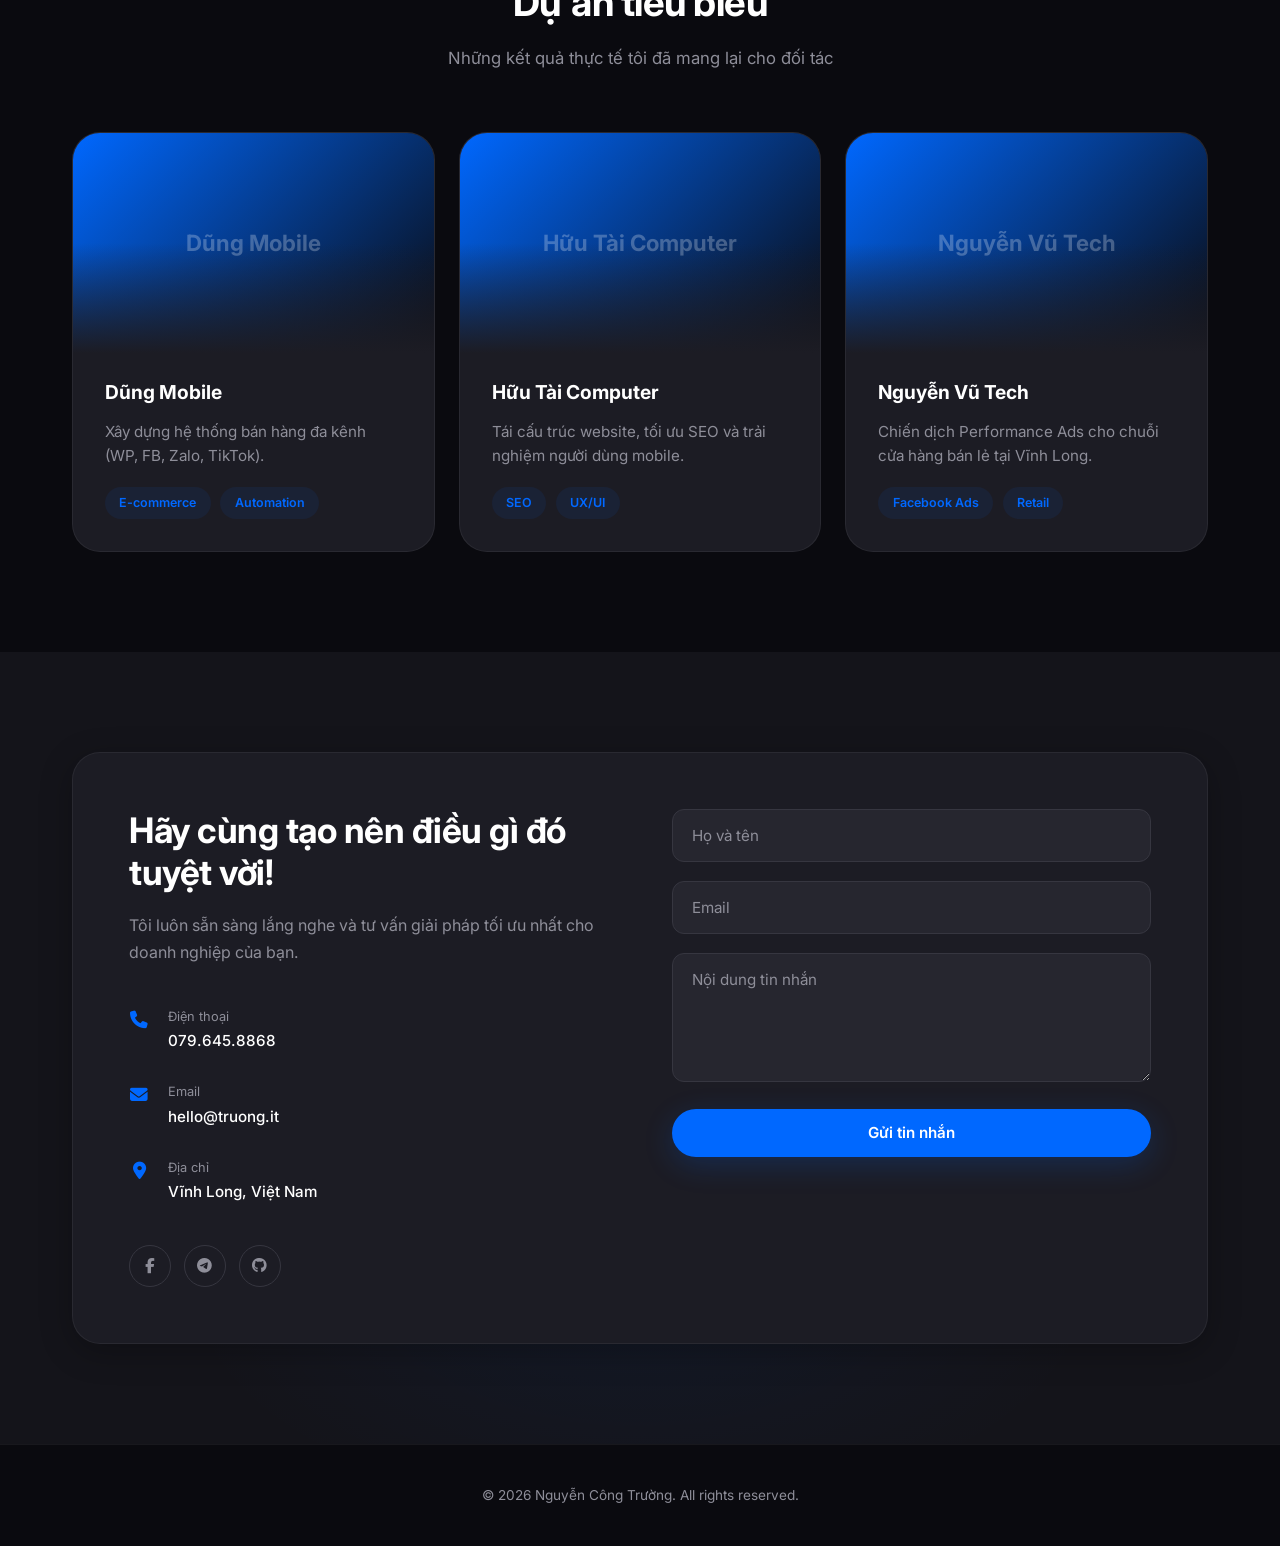
==== commit 07a927bf: "Update bank to Sacombank 071283663333 & fix social links" ====
--- a/index.html
+++ b/index.html
@@ -292,9 +292,9 @@
                         </div>
                     </div>
                     <div class="social-links">
-                        <a href="#"><i class="fab fa-facebook-f"></i></a>
-                        <a href="#"><i class="fab fa-zalo">Z</i></a>
-                        <a href="#"><i class="fab fa-linkedin-in"></i></a>
+                        <a href="https://fb.me/congtruongit" target="_blank" rel="noopener"><i class="fab fa-facebook-f"></i></a>
+                        <a href="https://t.me/congtruongit" target="_blank" rel="noopener"><i class="fab fa-telegram"></i></a>
+                        <a href="https://github.com/nct88" target="_blank" rel="noopener"><i class="fab fa-github"></i></a>
                     </div>
                 </div>
                 <div class="contact-form">
